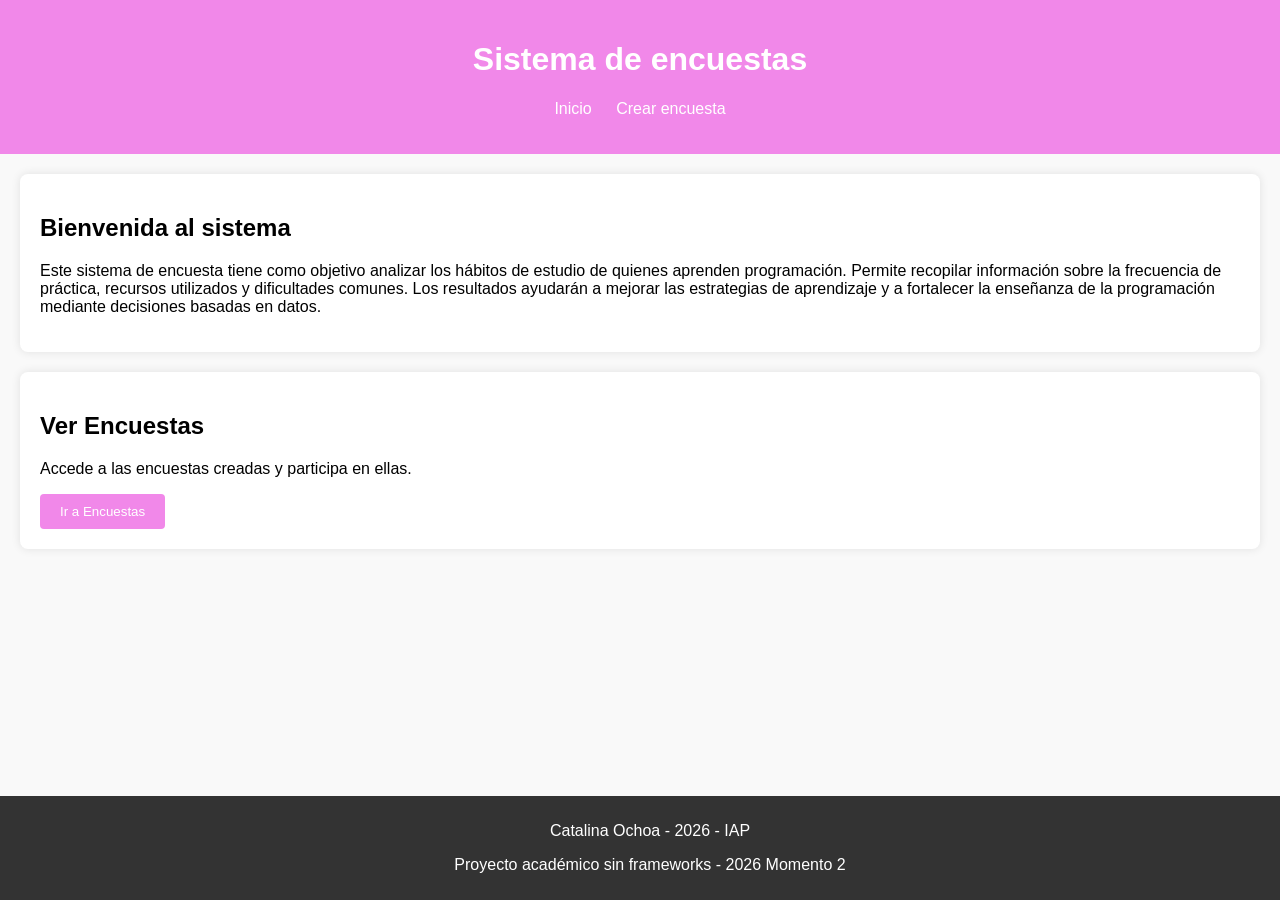
==== index.html @ b9e0c95f "Formulario-contactenos Se crea el formulario de contacto." ====
<!doctype html>
<html lang="es">
  <head>
    <title>Sistema de encuestas Hábitos de estudio en programación</title>
    <style>
      body {
        font-family: Arial, sans-serif;
        margin: 0;
        padding: 0;
        background-color: #f9f9f9;
      }
      header {
        background-color: #f188e9;
        color: white;
        padding: 20px;
        text-align: center;
      }
      nav ul {
        list-style-type: none;
        padding: 0;
      }
      nav ul li {
        display: inline;
        margin: 0 10px;
      }
      nav ul li a {
        color: white;
        text-decoration: none;
      }
      section {
        padding: 20px;
        margin: 20px;
        background-color: white;
        border-radius: 8px;
        box-shadow: 0 0 10px rgba(0, 0, 0, 0.1);
      }
      footer {
        background-color: #333;
        color: white;
        text-align: center;
        padding: 10px;
        position: fixed;
        bottom: 0;
        width: 100%;
      }
      button {
        padding: 10px 20px;
        background-color: #f188e9;
        color: white;
        border: none;
        border-radius: 4px;
        cursor: pointer;
      }
      button:hover {
        background-color: #f188e9;
      }
    </style>
  </head>
  <body>
    <header>
      <h1>Sistema de encuestas</h1>
      <nav>
        <ul>
          <li><a href="index.html">Inicio</a></li>
          <li><a href="create.html">Crear encuesta</a></li>
        </ul>
      </nav>
    </header>
    <main>
      <section id="bienvenida">
        <h2>Bienvenida al sistema</h2>
        <p>
          Este sistema de encuesta tiene como objetivo analizar los hábitos de
          estudio de quienes aprenden programación. Permite recopilar información
          sobre la frecuencia de práctica, recursos utilizados y dificultades
          comunes. Los resultados ayudarán a mejorar las estrategias de
          aprendizaje y a fortalecer la enseñanza de la programación mediante
          decisiones basadas en datos.
        </p>
      </section>
      <section id="enlace-survey">
        <h2>Ver Encuestas</h2>
        <p>Accede a las encuestas creadas y participa en ellas.</p>
        <button onclick="window.location.href = 'survey.html'">
          Ir a Encuestas
        </button>
      </section>
    </main>
    <footer>
      <p>Catalina Ochoa - 2026 - IAP</p>
      <p>Proyecto académico sin frameworks - 2026 Momento 2</p>
    </footer>
  </body>
</html>
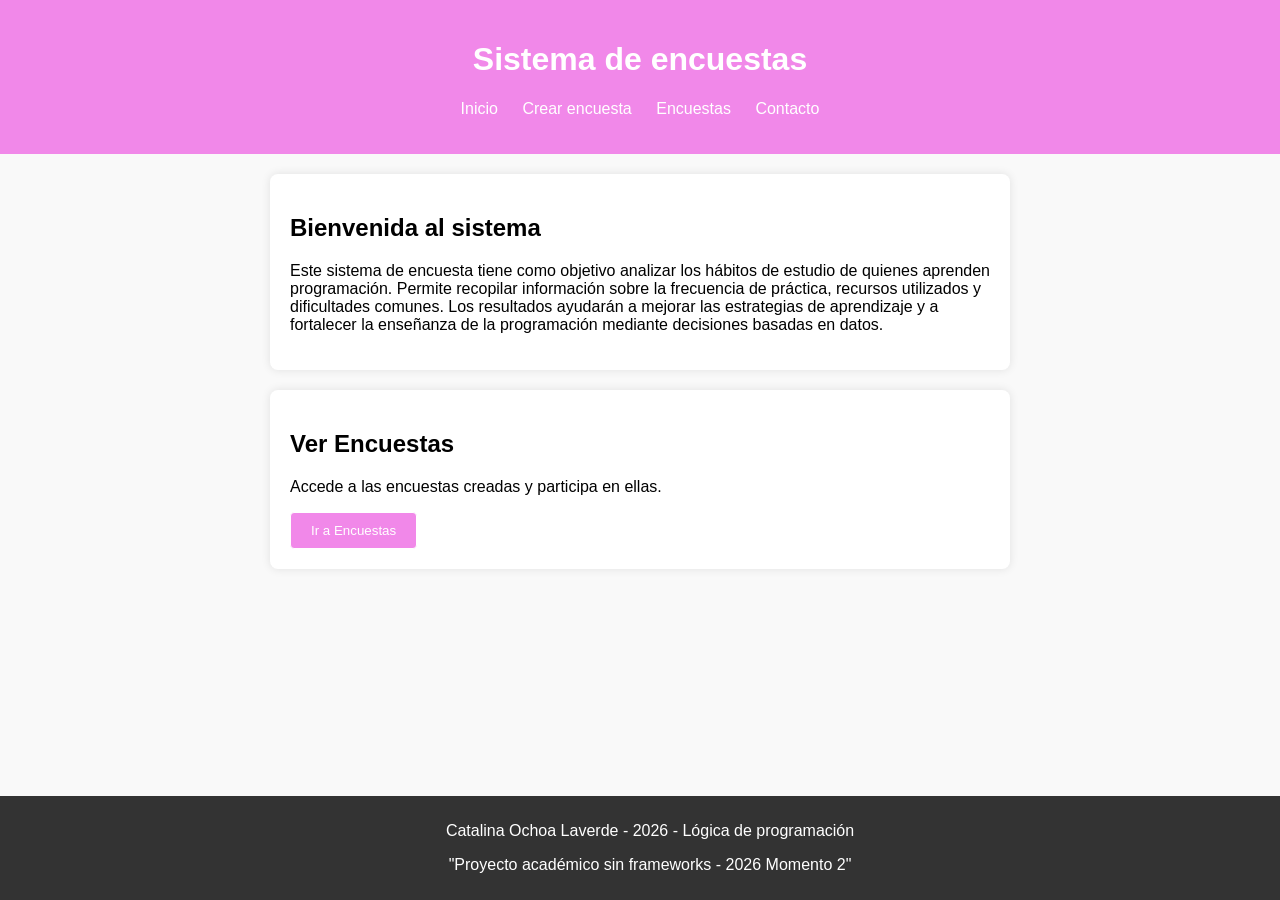
==== commit d25bfe33: "Formulario-encuesta Se crea el formulario de encuestas" ====
--- a/index.html
+++ b/index.html
@@ -29,7 +29,8 @@
       }
       section {
         padding: 20px;
-        margin: 20px;
+        margin: 20px auto;
+        max-width: 700px;
         background-color: white;
         border-radius: 8px;
         box-shadow: 0 0 10px rgba(0, 0, 0, 0.1);
@@ -47,7 +48,7 @@
         padding: 10px 20px;
         background-color: #f188e9;
         color: white;
-        border: none;
+        border: 1px solid white;
         border-radius: 4px;
         cursor: pointer;
       }
@@ -63,32 +64,32 @@
         <ul>
           <li><a href="index.html">Inicio</a></li>
           <li><a href="create.html">Crear encuesta</a></li>
+          <li><a href="survey.html">Encuestas</a></li>
+          <li><a href="contact-us.html">Contacto</a></li>
         </ul>
       </nav>
     </header>
-    <main>
-      <section id="bienvenida">
-        <h2>Bienvenida al sistema</h2>
-        <p>
-          Este sistema de encuesta tiene como objetivo analizar los hábitos de
-          estudio de quienes aprenden programación. Permite recopilar información
-          sobre la frecuencia de práctica, recursos utilizados y dificultades
-          comunes. Los resultados ayudarán a mejorar las estrategias de
-          aprendizaje y a fortalecer la enseñanza de la programación mediante
-          decisiones basadas en datos.
-        </p>
-      </section>
-      <section id="enlace-survey">
-        <h2>Ver Encuestas</h2>
-        <p>Accede a las encuestas creadas y participa en ellas.</p>
-        <button onclick="window.location.href = 'survey.html'">
-          Ir a Encuestas
-        </button>
-      </section>
-    </main>
+    <section id="Bienvenida">
+      <h2>Bienvenida al sistema</h2>
+      <p>
+        Este sistema de encuesta tiene como objetivo analizar los hábitos de
+        estudio de quienes aprenden programación. Permite recopilar información
+        sobre la frecuencia de práctica, recursos utilizados y dificultades
+        comunes. Los resultados ayudarán a mejorar las estrategias de
+        aprendizaje y a fortalecer la enseñanza de la programación mediante
+        decisiones basadas en datos.
+      </p>
+    </section>
+    <section id="Enlace survey">
+      <h2>Ver Encuestas</h2>
+      <p>Accede a las encuestas creadas y participa en ellas.</p>
+      <button onclick="window.location.href = 'survey.html'">
+        Ir a Encuestas
+      </button>
+    </section>
     <footer>
-      <p>Catalina Ochoa - 2026 - IAP</p>
-      <p>Proyecto académico sin frameworks - 2026 Momento 2</p>
+      <p>Catalina Ochoa Laverde - 2026 - Lógica de programación</p>
+      <p>"Proyecto académico sin frameworks - 2026 Momento 2"</p>
     </footer>
   </body>
 </html>
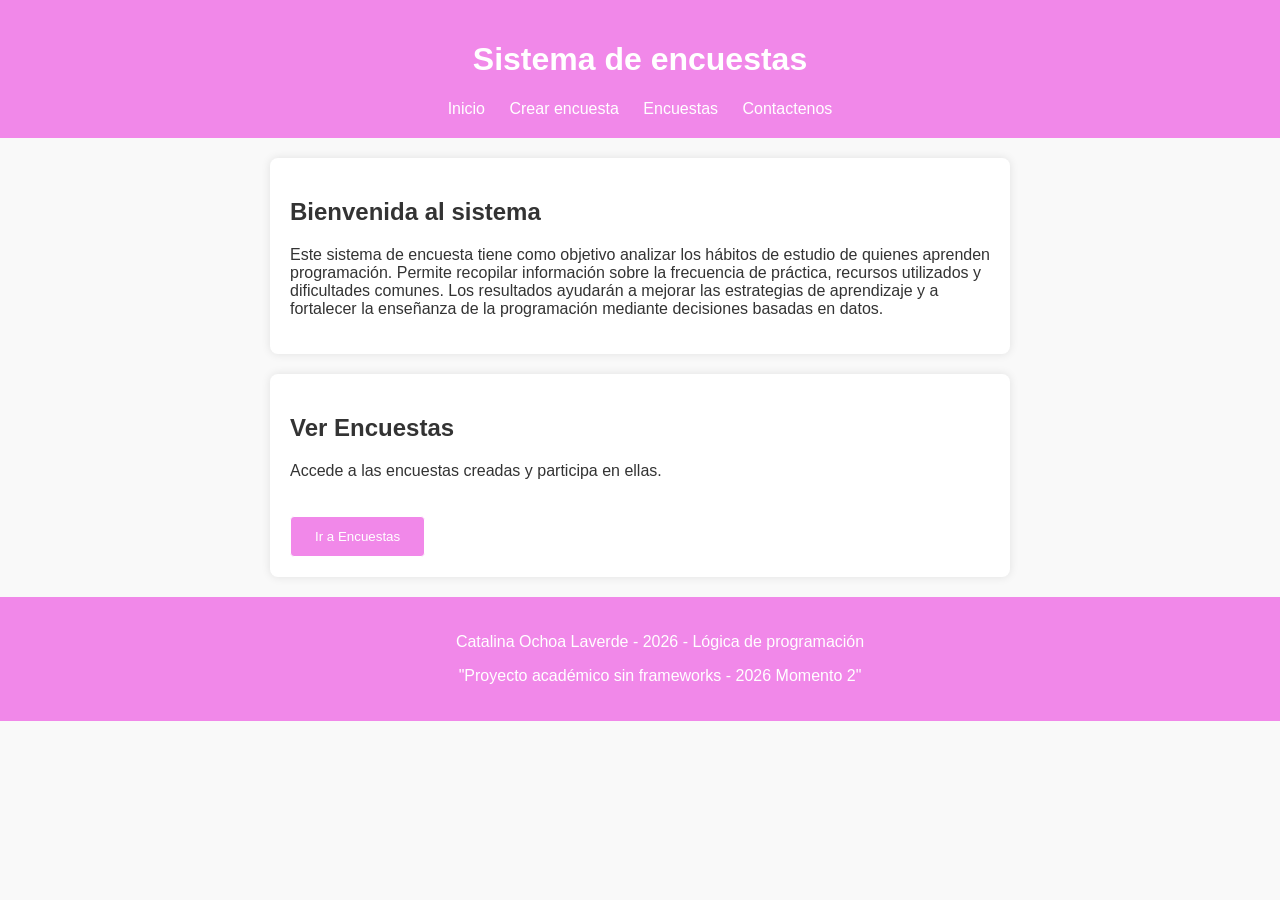
==== commit 5873cec9: "estilos-css Se crea la hoja de estilos del sitio" ====
--- a/index.html
+++ b/index.html
@@ -2,60 +2,7 @@
 <html lang="es">
   <head>
     <title>Sistema de encuestas Hábitos de estudio en programación</title>
-    <style>
-      body {
-        font-family: Arial, sans-serif;
-        margin: 0;
-        padding: 0;
-        background-color: #f9f9f9;
-      }
-      header {
-        background-color: #f188e9;
-        color: white;
-        padding: 20px;
-        text-align: center;
-      }
-      nav ul {
-        list-style-type: none;
-        padding: 0;
-      }
-      nav ul li {
-        display: inline;
-        margin: 0 10px;
-      }
-      nav ul li a {
-        color: white;
-        text-decoration: none;
-      }
-      section {
-        padding: 20px;
-        margin: 20px auto;
-        max-width: 700px;
-        background-color: white;
-        border-radius: 8px;
-        box-shadow: 0 0 10px rgba(0, 0, 0, 0.1);
-      }
-      footer {
-        background-color: #333;
-        color: white;
-        text-align: center;
-        padding: 10px;
-        position: fixed;
-        bottom: 0;
-        width: 100%;
-      }
-      button {
-        padding: 10px 20px;
-        background-color: #f188e9;
-        color: white;
-        border: 1px solid white;
-        border-radius: 4px;
-        cursor: pointer;
-      }
-      button:hover {
-        background-color: #f188e9;
-      }
-    </style>
+    <link rel="stylesheet" href="Estilos.css">
   </head>
   <body>
     <header>
@@ -65,7 +12,7 @@
           <li><a href="index.html">Inicio</a></li>
           <li><a href="create.html">Crear encuesta</a></li>
           <li><a href="survey.html">Encuestas</a></li>
-          <li><a href="contact-us.html">Contacto</a></li>
+          <li><a href="contact-us.html">Contactenos</a></li>
         </ul>
       </nav>
     </header>
--- a/Estilos.css
+++ b/Estilos.css
@@ -0,0 +1,90 @@
+/* Estilos compartidos para el sitio de encuestas */
+body {
+  font-family: Arial, sans-serif;
+  margin: 0;
+  padding: 0;
+  background-color: #f9f9f9;
+  color: #333;
+}
+header,
+footer {
+  background-color: #f188e9;
+  color: white;
+  text-align: center;
+  padding: 20px;
+}
+nav ul {
+  list-style: none;
+  padding: 0;
+  margin: 0;
+}
+nav ul li {
+  display: inline;
+  margin: 0 10px;
+}
+nav ul li a {
+  color: white;
+  text-decoration: none;
+}
+main {
+  padding: 20px;
+}
+section,
+article {
+  background: white;
+  margin: 20px auto;
+  padding: 20px;
+  border-radius: 8px;
+  max-width: 700px;
+  box-shadow: 0 0 10px rgba(0, 0, 0, 0.1);
+}
+section#Bienvenida,
+section#Enlace\ survey {
+  max-width: 700px;
+}
+fieldset {
+  border: 1px solid #ccc;
+  padding: 15px;
+  margin-top: 15px;
+  border-radius: 4px;
+}
+legend {
+  font-weight: bold;
+}
+fieldset label {
+  display: block;
+  margin: 10px 0;
+  font-weight: normal;
+}
+label {
+  display: block;
+  margin-top: 15px;
+  font-weight: bold;
+}
+input[type="text"],
+input[type="email"],
+select,
+textarea {
+  width: 100%;
+  padding: 10px;
+  margin-top: 5px;
+  border: 1px solid #ccc;
+  border-radius: 4px;
+}
+button {
+  margin-top: 20px;
+  padding: 12px 24px;
+  background-color: #f188e9;
+  color: white;
+  border: 1px solid white;
+  border-radius: 4px;
+  cursor: pointer;
+}
+button:hover {
+  background-color: #e17bc2;
+}
+footer {
+  position: relative;
+  bottom: 0;
+  width: 100%;
+}
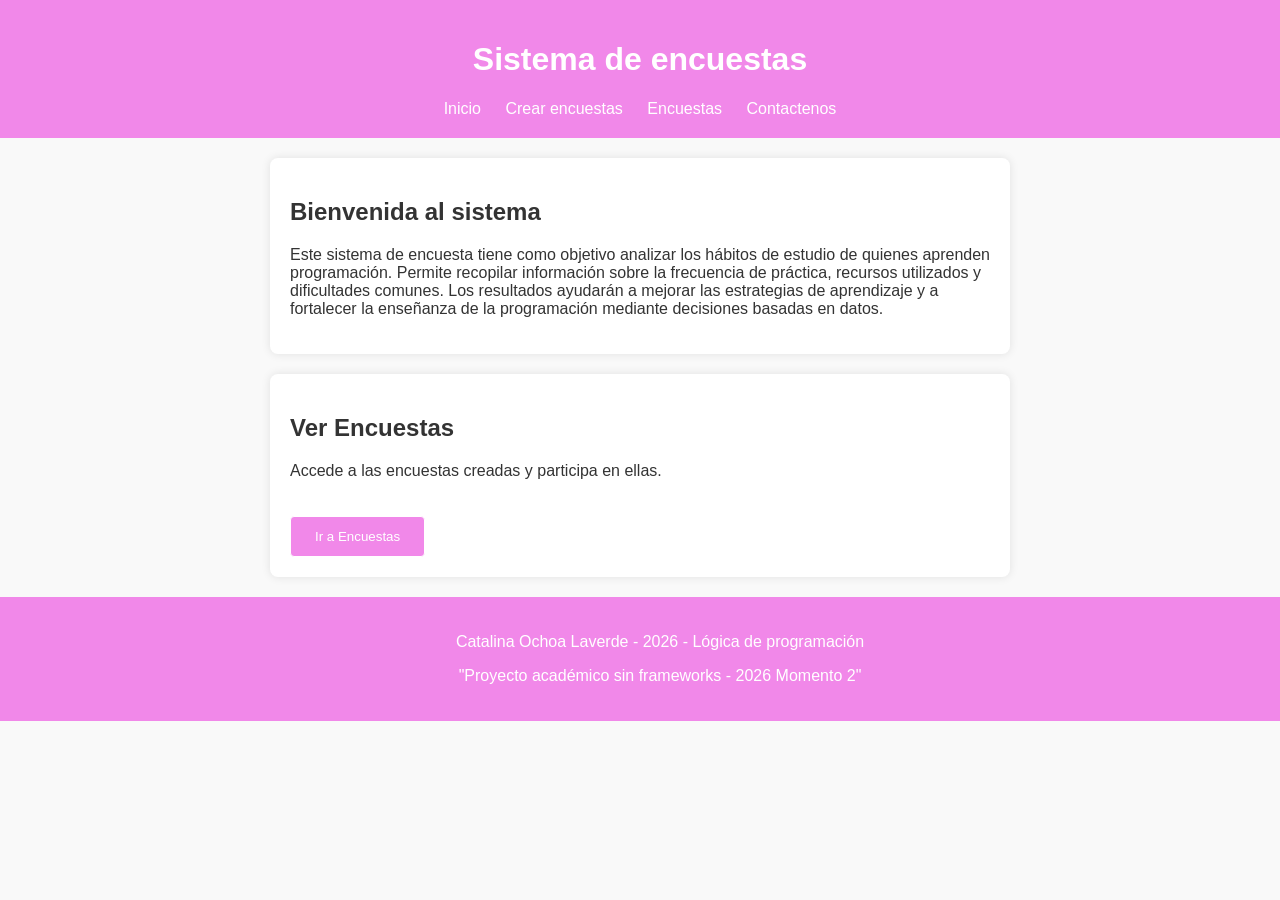
==== commit 14a612e8: "version-final Se entrega el resultado final de la prueba de conocimiento. version-final-CC1035869928" ====
--- a/index.html
+++ b/index.html
@@ -3,6 +3,7 @@
   <head>
     <title>Sistema de encuestas Hábitos de estudio en programación</title>
     <link rel="stylesheet" href="Estilos.css">
+    <!-- examen-html-css-2026 -->
   </head>
   <body>
     <header>
@@ -10,7 +11,7 @@
       <nav>
         <ul>
           <li><a href="index.html">Inicio</a></li>
-          <li><a href="create.html">Crear encuesta</a></li>
+          <li><a href="create.html">Crear encuestas</a></li>
           <li><a href="survey.html">Encuestas</a></li>
           <li><a href="contact-us.html">Contactenos</a></li>
         </ul>
--- a/Estilos.css
+++ b/Estilos.css
@@ -87,4 +87,4 @@
   position: relative;
   bottom: 0;
   width: 100%;
-}
+}
